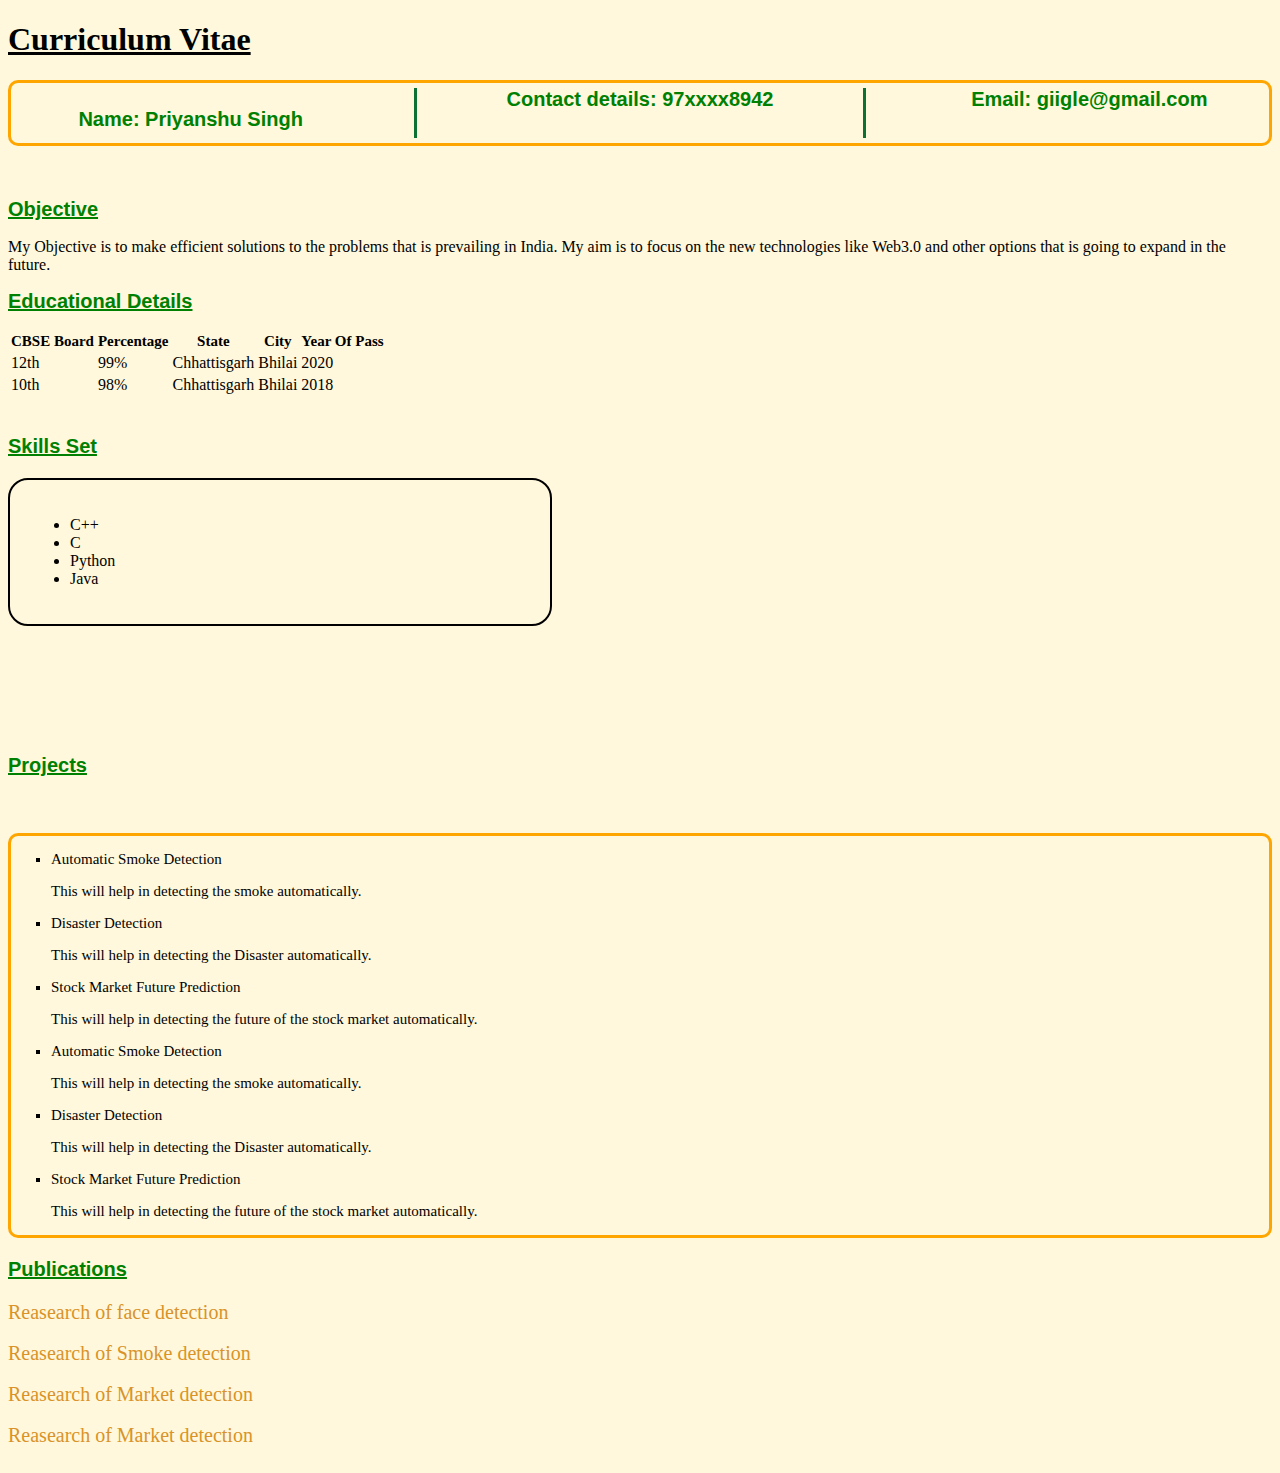
==== index.html @ 60696cef "Merge 994ffdbe71a185cd3f71a70daf16a54992cf583a into a22e6ea3bdb1f163659ec42a1aa4e2f84b1fa418" ====
<!DOCTYPE html>
<html lang="en">
<head>
    <meta charset="UTF-8">
    <meta http-equiv="X-UA-Compatible" content="IE=edge">
    <meta name="viewport" content="width=device-width, initial-scale=1.0">
    
    <!-- Linking the external CSS file name - style3.css -->
    <link rel="stylesheet" href="./style3.css">
    <title>CV - Priyanshu Singh</title>

    <!-- Creating the External CSS style -->
    <link rel="stylesheet" href="css/style.css">
</head>


<body style="background-image: url('bg.jpg');">
    <!-- Heading under h1 tag -->
    <h1><u>Curriculum Vitae</u></h1>
    
    <!-- Div class for the details -->
    <div class="details">
        <h3>
            <p>Name: Priyanshu Singh</p>
            <p>Contact details: 97xxxx8942</p>
            <p>Email: giigle@gmail.com</p>
    </h3>
    </div>
    <br><br>

    <!-- Objective under h2 tag -->
    <div class="objective-title">
        <h2><u>Objective</u></h2>
    </div>

    <!-- Paragraph tag for the content -->
    <div class="objective-wrapper">
        <p>My Objective is to make efficient solutions to the problems that 
            is prevailing in India. My aim is to focus on the new technologies like Web3.0
            and other options that is going to expand in the future.</p>
    </div>

    <!-- Eductaional Details -->
    <div class="educational-title">
        <h2><u>Educational Details</u></h2>
    </div>
    
    <!-- Table for the education details -->
    <div class="education-details">
        <table class="educational-details-wrapper">
            <tr style="font-size: 15px;">
                
                    <!-- Row head for the table -->
                    <th><b>CBSE Board</b></th>
                    <th><b>Percentage</b></th>
                    <th><b>State</b></th>
                    <th><b>City</b></th>
                    <th><b>Year Of Pass</b></th>
                
            </tr>
    
            <tr>
                <td>12th</td>
                <td>99%</td>
                <td>Chhattisgarh</td>
                <td>Bhilai</td>
                <td>2020</td>
            </tr>
    
            <tr>
                <td>10th</td>
                <td>98%</td>
                <td>Chhattisgarh</td>
                <td>Bhilai</td>
                <td>2018</td>
            </tr>
        </table>
    </div>

    <br>

    <!-- Skills Set under the h3 tag -->
    <div class="skill-title">
        <h3><u>Skills Set</u></h3>
    </div>

    <!-- Creating unordered list with the circle type -->
    <div class="skill-list">
        <ul style="list-style-type:circle inside ; ">
            <div class="list-style">
                <li>C++</li>
            </div>
            <div class="list-style">
                <li>C</li>
            </div>
            <div class="list-style">
                <li>Python</li>
            </div>
            <div class="list-style">
                <li>Java</li>
            </div>
        </ul>
    </div>
    <br><br>
    <br><br>
    <br><br>

    <!-- Project under the h3 tag -->
    <div class="project-title">
        <h3><u>Projects</u></h3>
    </div>
    <br><br>

    <!-- Declaring the class of the div -->
    <div class="project">
        <ul style="list-style-type: square;">
             <li>Automatic Smoke Detection <p>This will help in detecting the smoke automatically.</p> </li>
             <li>Disaster Detection <p>This will help in detecting the Disaster automatically.</p></li>
             <li>Stock Market Future Prediction <p>This will help in detecting the future of the stock market automatically.</p></li>
        </ul>
        <ul style="list-style-type: square;">
            <li>Automatic Smoke Detection <p>This will help in detecting the smoke automatically.</p> </li>
            <li>Disaster Detection <p>This will help in detecting the Disaster automatically.</p></li>
            <li>Stock Market Future Prediction <p>This will help in detecting the future of the stock market automatically.</p></li>
       </ul>
    </div>

    <div class="publication-title">
        <h3><u>Publications</u></h3>
    </div>
    
    <div>
        <a href="https://www.researchgate.net/publication/326667118_Face_Detection_Techniques_A_Review" target="_blank" >Reasearch of face detection</a>
    </div><br>
    <div>
        <a href="https://www.youtube.com/watch?v=dQw4w9WgXcQ" target="_blank">Reasearch of Smoke detection</a>
    </div><br>
    <div>
        <a href="https://www.researchgate.net/publication/328930285_Stock_Market_Prediction_Using_Machine_Learning" target="_blank">Reasearch of Market detection</a>
    </div><br>
    <div>
        <a href="https://www.researchgate.net/publication/328930285_Stock_Market_Prediction_Using_Machine_Learning" target="_blank">Reasearch of Market detection</a>
    </div><br>
    

</body>
</html>
---- css/style.css ----
*{
    background-color: cornsilk;
}
.details
{
    border: 3px solid orange; 
    border-radius: 10px;  
    text-align: center; 
    padding: 5px; 
    column-count: 3; 
    column-rule: 3px solid rgb(12, 114, 51); 
    column-gap: 100px;
}
.project{
    border: 3px solid orange; 
    border-radius: 10px;  
    font-size: 15px;
}

h2{
    font-size: 20px;
    font-family: Verdana, Geneva, Tahoma, sans-serif;
    color: green;
}
h3{
    font-family: Verdana, Geneva, Tahoma, sans-serif;
    font-size: 20px;
    color: green;
}
a{
    text-decoration: none;
    font-size: 20px;
}

a:link{
    color: rgb(217, 147, 41);
}

a:visited{
    color: blue;
}

a:hover{
    color: rgb(67, 8, 75);
}

.skill-list{
    border: 2px solid black;
    border-radius: 20px;
    width: 500px;
    padding: 20px;
}
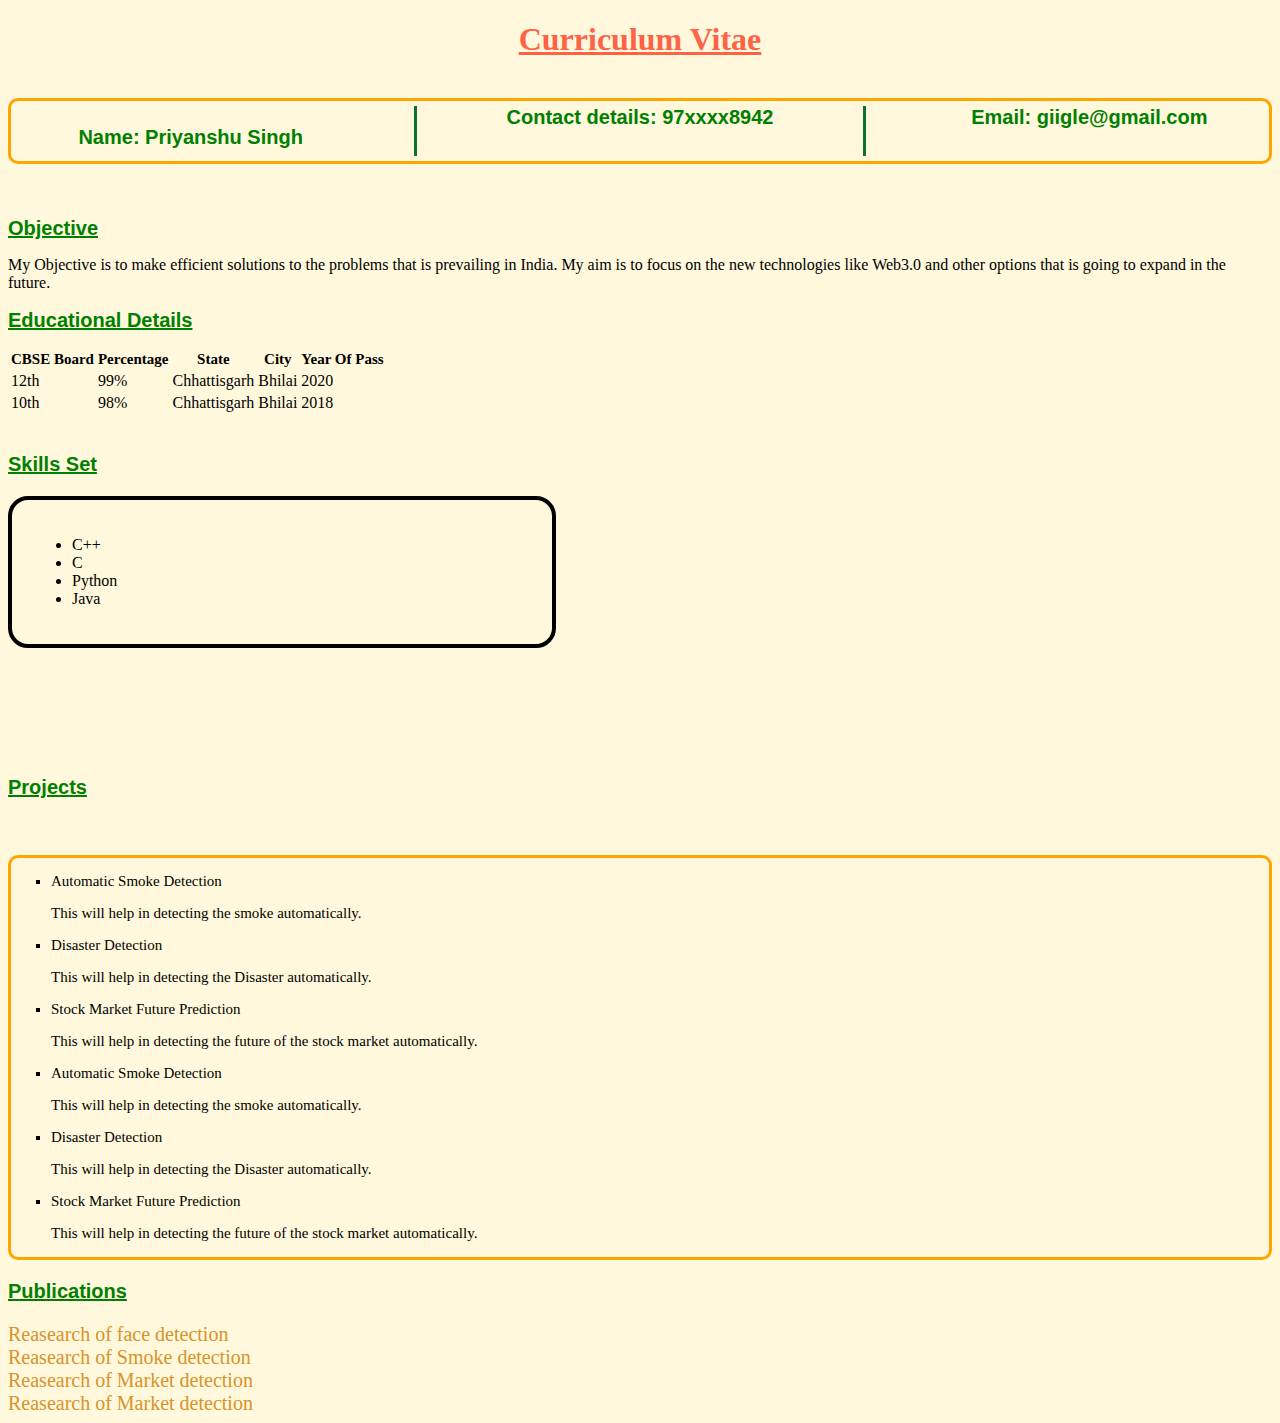
==== commit 9d2b633e: "modified space gap" ====
--- a/index.html
+++ b/index.html
@@ -8,16 +8,70 @@
     
     <!-- Linking the external CSS file name - style3.css -->
     <link rel="stylesheet" href="./style3.css">
-    <title>CV - Priyanshu Singh</title>
+    <title>Student CV</title>
 
-    <!-- Creating the External CSS style -->
-    <link rel="stylesheet" href="css/style.css">
+    <!-- Creating the internal CSS style -->
+    <style>
+        *{
+            background-color: cornsilk;
+        }
+        .details
+        {
+            border: 3px solid orange; 
+            border-radius: 10px;  
+            text-align: center; 
+            padding: 5px; 
+            column-count: 3; 
+            column-rule: 3px solid rgb(12, 114, 51); 
+            column-gap: 100px;
+        }
+        .project{
+            border: 3px solid orange; 
+            border-radius: 10px;  
+            font-size: 15px;
+            
+        }
+
+        h2{
+            font-size: 20px;
+            font-family: Verdana, Geneva, Tahoma, sans-serif;
+            color: green;
+        }
+        h3{
+            font-family: Verdana, Geneva, Tahoma, sans-serif;
+            font-size: 20px;
+            color: green;
+        }
+        a{
+            text-decoration: none;
+            font-size: 20px;
+        }
+
+        a:link{
+            color: rgb(217, 147, 41);
+        }
+
+        a:visited{
+            color: blue;
+        }
+
+        a:hover{
+            color: rgb(67, 8, 75);
+        }
+
+        .skill-list{
+            border: 4px solid black;
+            border-radius: 20px;
+            width: 500px;
+            padding: 20px;
+        }
+    </style>
 </head>
 
 
 <body style="background-image: url('bg.jpg');">
     <!-- Heading under h1 tag -->
-    <h1><u>Curriculum Vitae</u></h1>
+    <h1 style="text-align: center;margin-bottom:40px;color:tomato"><u>Curriculum Vitae</u></h1>
     
     <!-- Div class for the details -->
     <div class="details">
@@ -107,7 +161,7 @@
     <br><br>
 
     <!-- Project under the h3 tag -->
-    <div class="project-title">
+    <div class="project-title" style="font-size: 400px;">
         <h3><u>Projects</u></h3>
     </div>
     <br><br>
@@ -132,17 +186,13 @@
     
     <div>
         <a href="https://www.researchgate.net/publication/326667118_Face_Detection_Techniques_A_Review" target="_blank" >Reasearch of face detection</a>
-    </div><br>
     <div>
         <a href="https://www.youtube.com/watch?v=dQw4w9WgXcQ" target="_blank">Reasearch of Smoke detection</a>
-    </div><br>
     <div>
         <a href="https://www.researchgate.net/publication/328930285_Stock_Market_Prediction_Using_Machine_Learning" target="_blank">Reasearch of Market detection</a>
-    </div><br>
     <div>
         <a href="https://www.researchgate.net/publication/328930285_Stock_Market_Prediction_Using_Machine_Learning" target="_blank">Reasearch of Market detection</a>
-    </div><br>
-    
+    </div>
 
 </body>
 </html>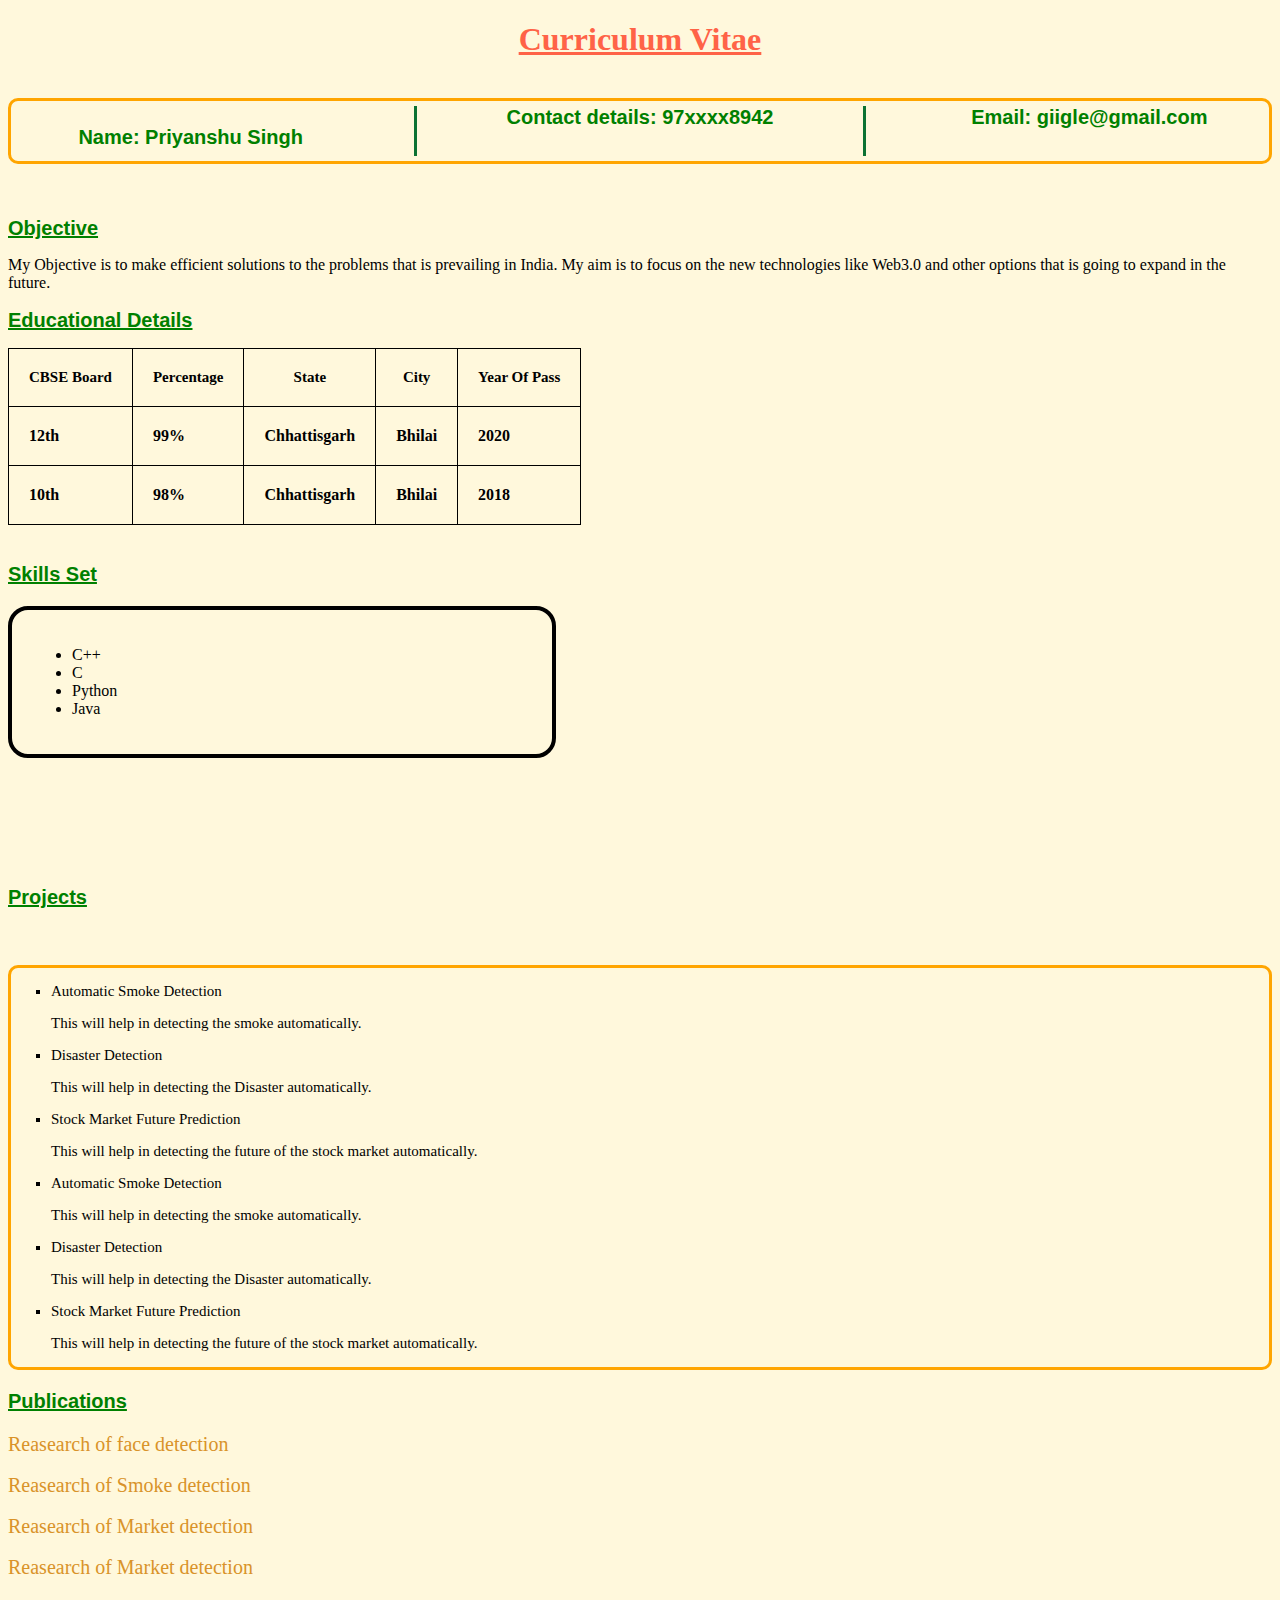
==== commit 5cbbe4cb: "Added the table collapse border" ====
--- a/index.html
+++ b/index.html
@@ -8,7 +8,7 @@
     
     <!-- Linking the external CSS file name - style3.css -->
     <link rel="stylesheet" href="./style3.css">
-    <title>Student CV</title>
+    <title>Resume</title>
 
     <!-- Creating the internal CSS style -->
     <style>
@@ -25,6 +25,12 @@
             column-rule: 3px solid rgb(12, 114, 51); 
             column-gap: 100px;
         }
+        table, th, td {
+            border: 1px solid black;
+            border-collapse: collapse;
+            padding: 20px;
+            font-weight: bold;            
+         }
         .project{
             border: 3px solid orange; 
             border-radius: 10px;  
@@ -186,13 +192,17 @@
     
     <div>
         <a href="https://www.researchgate.net/publication/326667118_Face_Detection_Techniques_A_Review" target="_blank" >Reasearch of face detection</a>
+    </div><br>
     <div>
         <a href="https://www.youtube.com/watch?v=dQw4w9WgXcQ" target="_blank">Reasearch of Smoke detection</a>
+    </div><br>
     <div>
         <a href="https://www.researchgate.net/publication/328930285_Stock_Market_Prediction_Using_Machine_Learning" target="_blank">Reasearch of Market detection</a>
+    </div><br>
     <div>
         <a href="https://www.researchgate.net/publication/328930285_Stock_Market_Prediction_Using_Machine_Learning" target="_blank">Reasearch of Market detection</a>
-    </div>
+    </div><br>
+    
 
 </body>
 </html>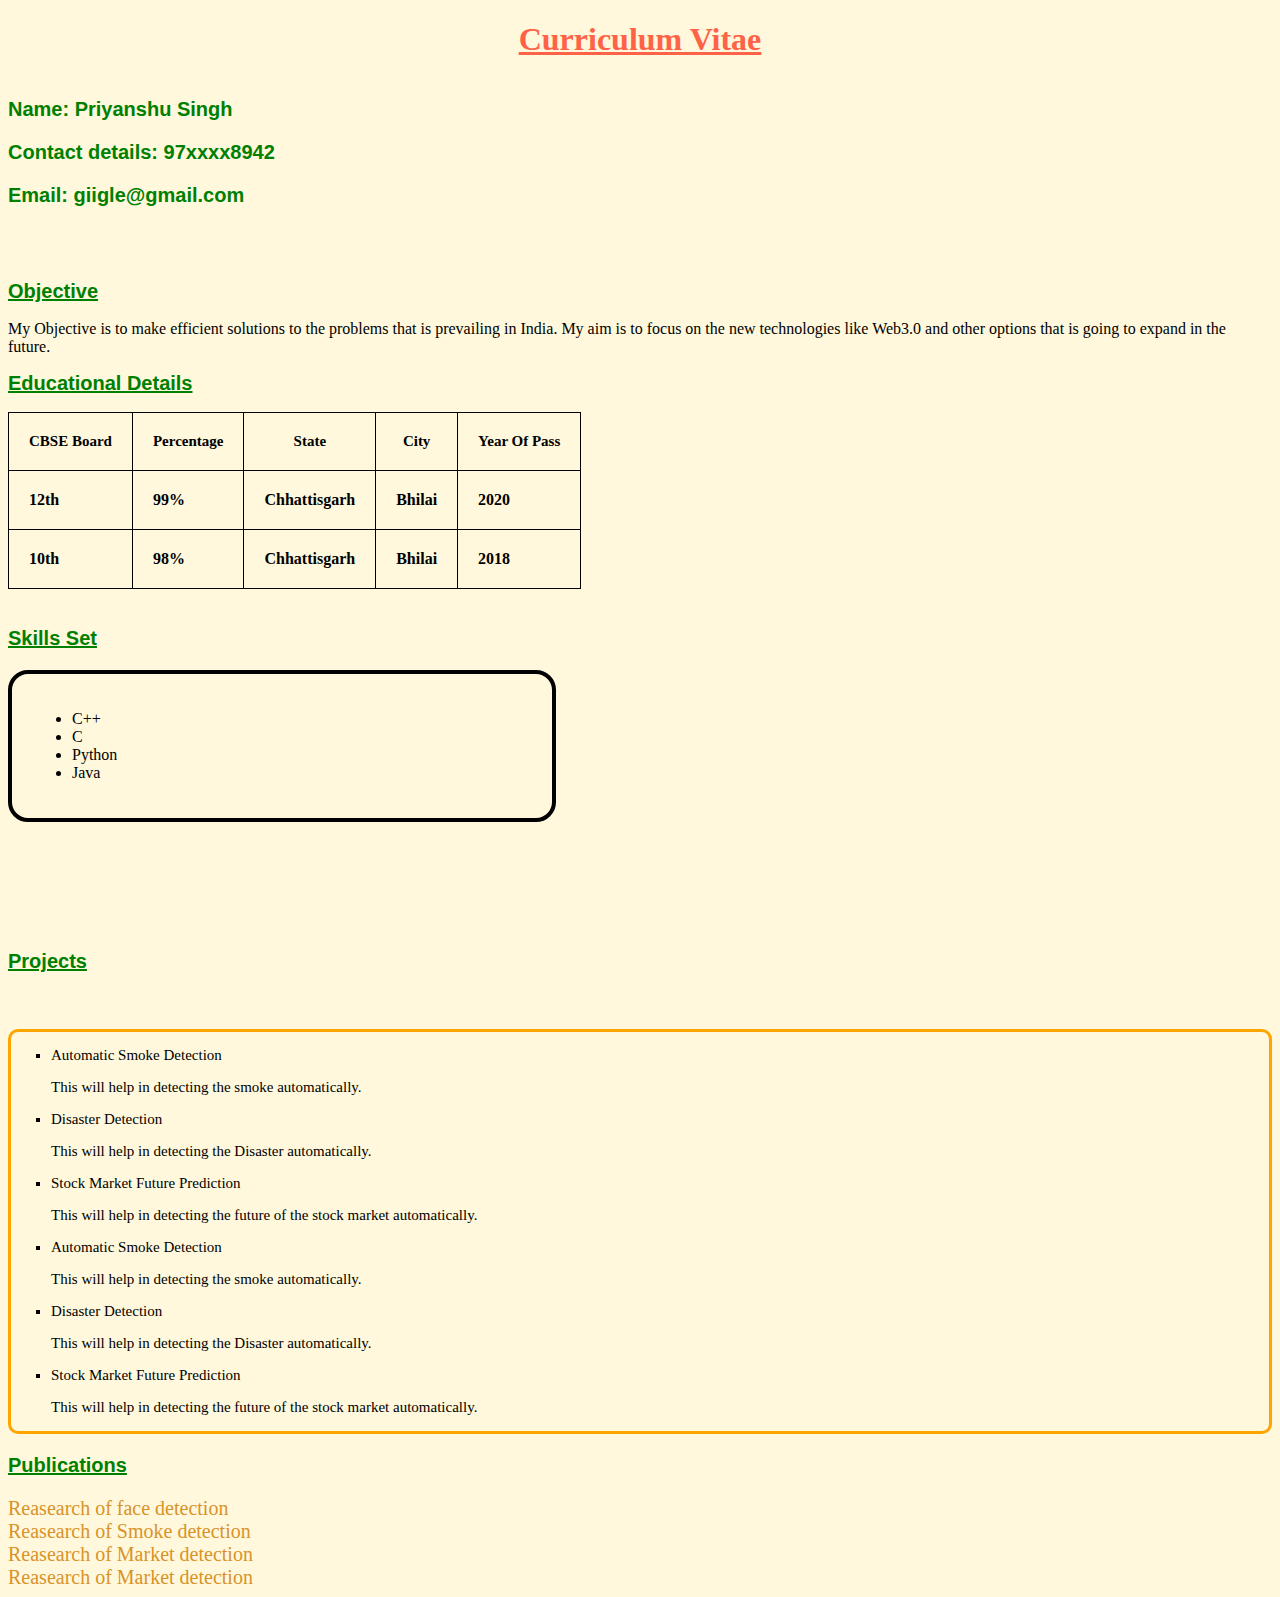
==== commit 6a23dfb5: "Merge 9d2b633ef63e3b07929b277fbeb8251f55e3c2cf into 74083c2322739fbd1504ca62d78f34951bb6679d" ====
--- a/index.html
+++ b/index.html
@@ -12,9 +12,15 @@
 
     <!-- Creating the internal CSS style -->
     <style>
+    main
+        .body{
+            background-color: yellow;
+        }
+        
         *{
             background-color: cornsilk;
         }
+    main
         .details
         {
             border: 3px solid orange; 
@@ -192,17 +198,13 @@
     
     <div>
         <a href="https://www.researchgate.net/publication/326667118_Face_Detection_Techniques_A_Review" target="_blank" >Reasearch of face detection</a>
-    </div><br>
     <div>
         <a href="https://www.youtube.com/watch?v=dQw4w9WgXcQ" target="_blank">Reasearch of Smoke detection</a>
-    </div><br>
     <div>
         <a href="https://www.researchgate.net/publication/328930285_Stock_Market_Prediction_Using_Machine_Learning" target="_blank">Reasearch of Market detection</a>
-    </div><br>
     <div>
         <a href="https://www.researchgate.net/publication/328930285_Stock_Market_Prediction_Using_Machine_Learning" target="_blank">Reasearch of Market detection</a>
-    </div><br>
-    
+    </div>
 
 </body>
 </html>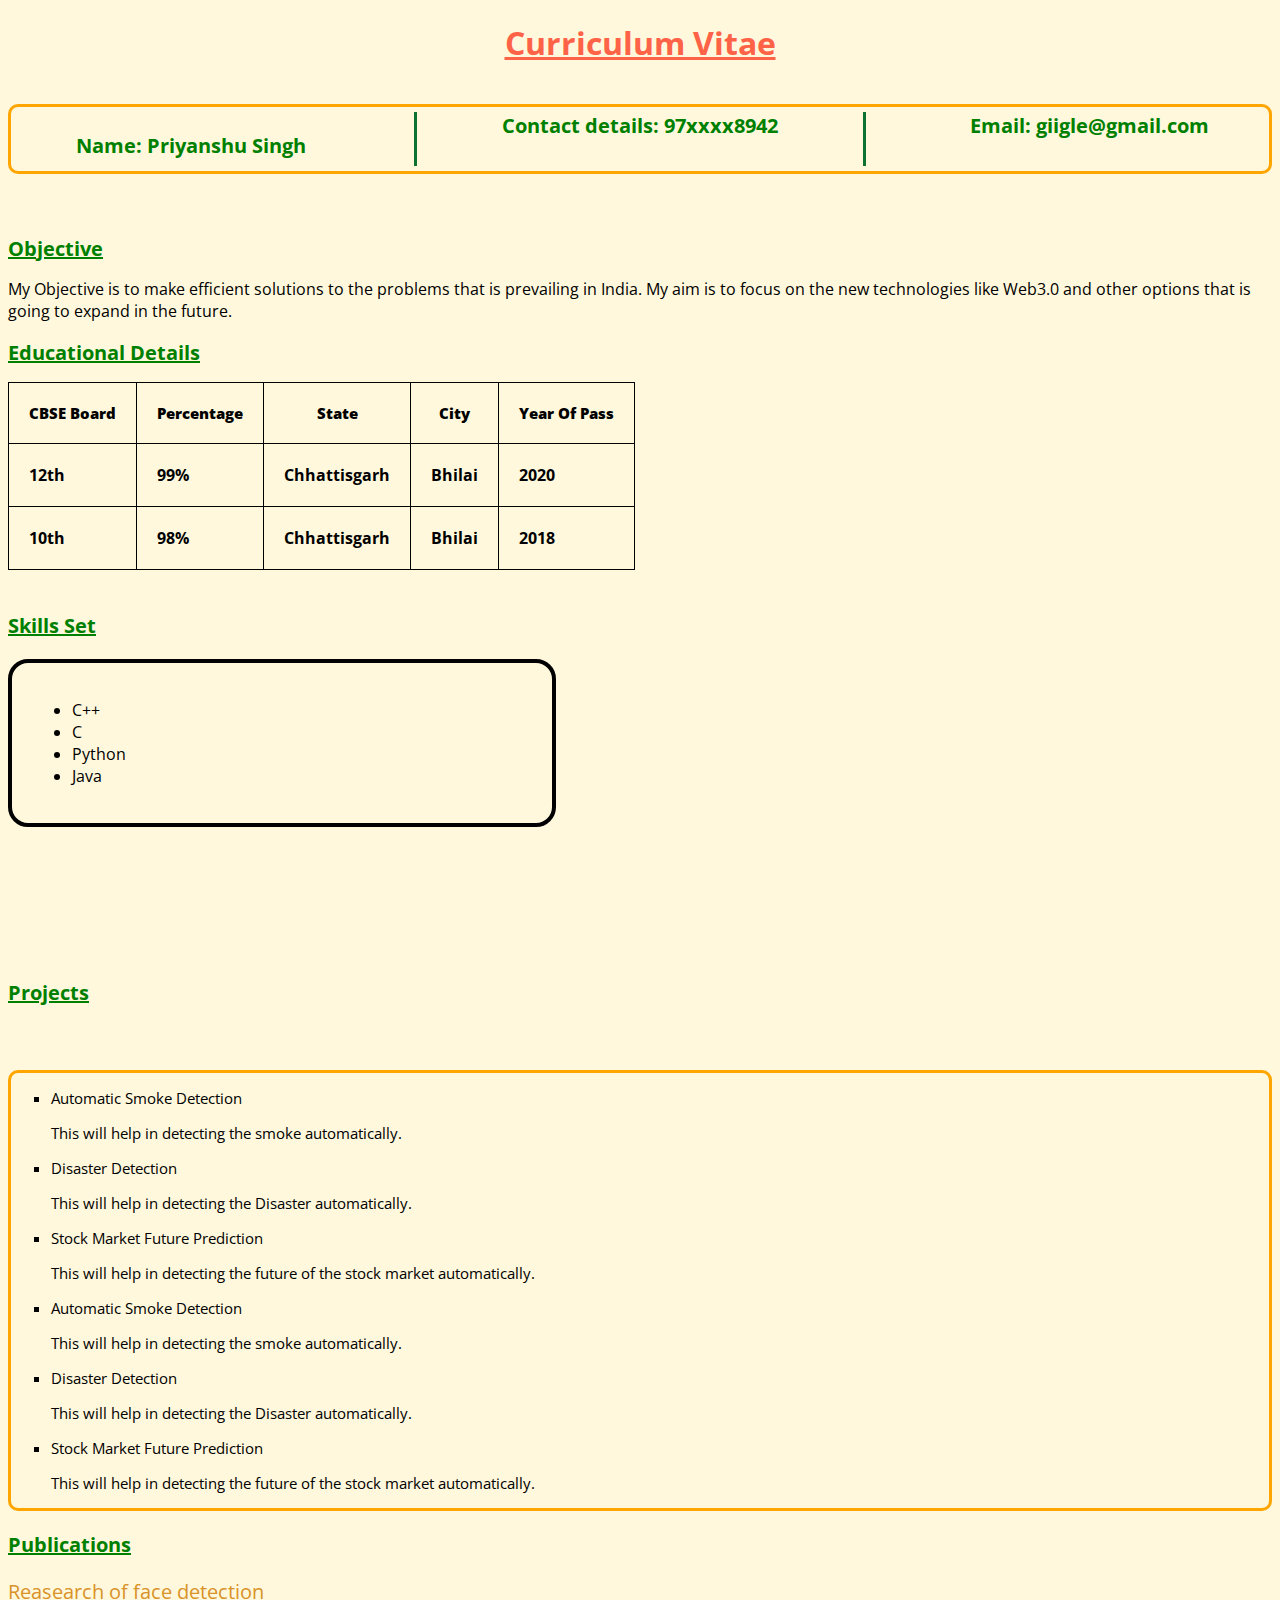
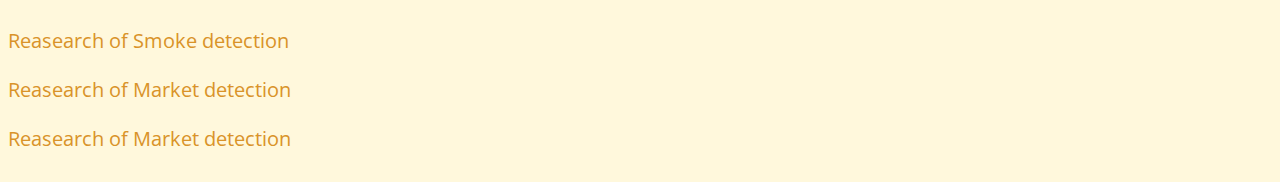
==== commit 92e9381c: "Added style3.css and changed the font style" ====
--- a/index.html
+++ b/index.html
@@ -11,73 +11,7 @@
     <title>Resume</title>
 
     <!-- Creating the internal CSS style -->
-    <style>
-    main
-        .body{
-            background-color: yellow;
-        }
-        
-        *{
-            background-color: cornsilk;
-        }
-    main
-        .details
-        {
-            border: 3px solid orange; 
-            border-radius: 10px;  
-            text-align: center; 
-            padding: 5px; 
-            column-count: 3; 
-            column-rule: 3px solid rgb(12, 114, 51); 
-            column-gap: 100px;
-        }
-        table, th, td {
-            border: 1px solid black;
-            border-collapse: collapse;
-            padding: 20px;
-            font-weight: bold;            
-         }
-        .project{
-            border: 3px solid orange; 
-            border-radius: 10px;  
-            font-size: 15px;
-            
-        }
 
-        h2{
-            font-size: 20px;
-            font-family: Verdana, Geneva, Tahoma, sans-serif;
-            color: green;
-        }
-        h3{
-            font-family: Verdana, Geneva, Tahoma, sans-serif;
-            font-size: 20px;
-            color: green;
-        }
-        a{
-            text-decoration: none;
-            font-size: 20px;
-        }
-
-        a:link{
-            color: rgb(217, 147, 41);
-        }
-
-        a:visited{
-            color: blue;
-        }
-
-        a:hover{
-            color: rgb(67, 8, 75);
-        }
-
-        .skill-list{
-            border: 4px solid black;
-            border-radius: 20px;
-            width: 500px;
-            padding: 20px;
-        }
-    </style>
 </head>
 
 
@@ -195,16 +129,20 @@
     <div class="publication-title">
         <h3><u>Publications</u></h3>
     </div>
-    
     <div>
         <a href="https://www.researchgate.net/publication/326667118_Face_Detection_Techniques_A_Review" target="_blank" >Reasearch of face detection</a>
+    </div><br>
     <div>
         <a href="https://www.youtube.com/watch?v=dQw4w9WgXcQ" target="_blank">Reasearch of Smoke detection</a>
+    </div><br>
     <div>
         <a href="https://www.researchgate.net/publication/328930285_Stock_Market_Prediction_Using_Machine_Learning" target="_blank">Reasearch of Market detection</a>
+    </div><br>
     <div>
         <a href="https://www.researchgate.net/publication/328930285_Stock_Market_Prediction_Using_Machine_Learning" target="_blank">Reasearch of Market detection</a>
-    </div>
+    </div><br>
+
+
 
 </body>
 </html>--- a/style3.css
+++ b/style3.css
@@ -0,0 +1,65 @@
+@import url('https://fonts.googleapis.com/css2?family=Open+Sans&display=swap');
+.body{
+    background-color: yellow;
+}
+
+*{
+    background-color: cornsilk;
+    font-family: 'Open Sans', sans-serif;
+}
+.details
+        {
+            border: 3px solid orange; 
+            border-radius: 10px;  
+            text-align: center; 
+            padding: 5px; 
+            column-count: 3; 
+            column-rule: 3px solid rgb(12, 114, 51); 
+            column-gap: 100px;
+        }
+        table, th, td {
+            border: 1px solid black;
+            border-collapse: collapse;
+            padding: 20px;
+            font-weight: bold;            
+         }
+        .project{
+            border: 3px solid orange; 
+            border-radius: 10px;  
+            font-size: 15px;
+            
+        }
+
+        h2{
+            font-size: 20px;
+            font-family: Verdana, Geneva, Tahoma, sans-serif;
+            color: green;
+        }
+        h3{
+            font-family: Verdana, Geneva, Tahoma, sans-serif;
+            font-size: 20px;
+            color: green;
+        }
+        a{
+            text-decoration: none;
+            font-size: 20px;
+        }
+
+        a:link{
+            color: rgb(217, 147, 41);
+        }
+
+        a:visited{
+            color: blue;
+        }
+
+        a:hover{
+            color: rgb(67, 8, 75);
+        }
+
+        .skill-list{
+            border: 4px solid black;
+            border-radius: 20px;
+            width: 500px;
+            padding: 20px;
+        }
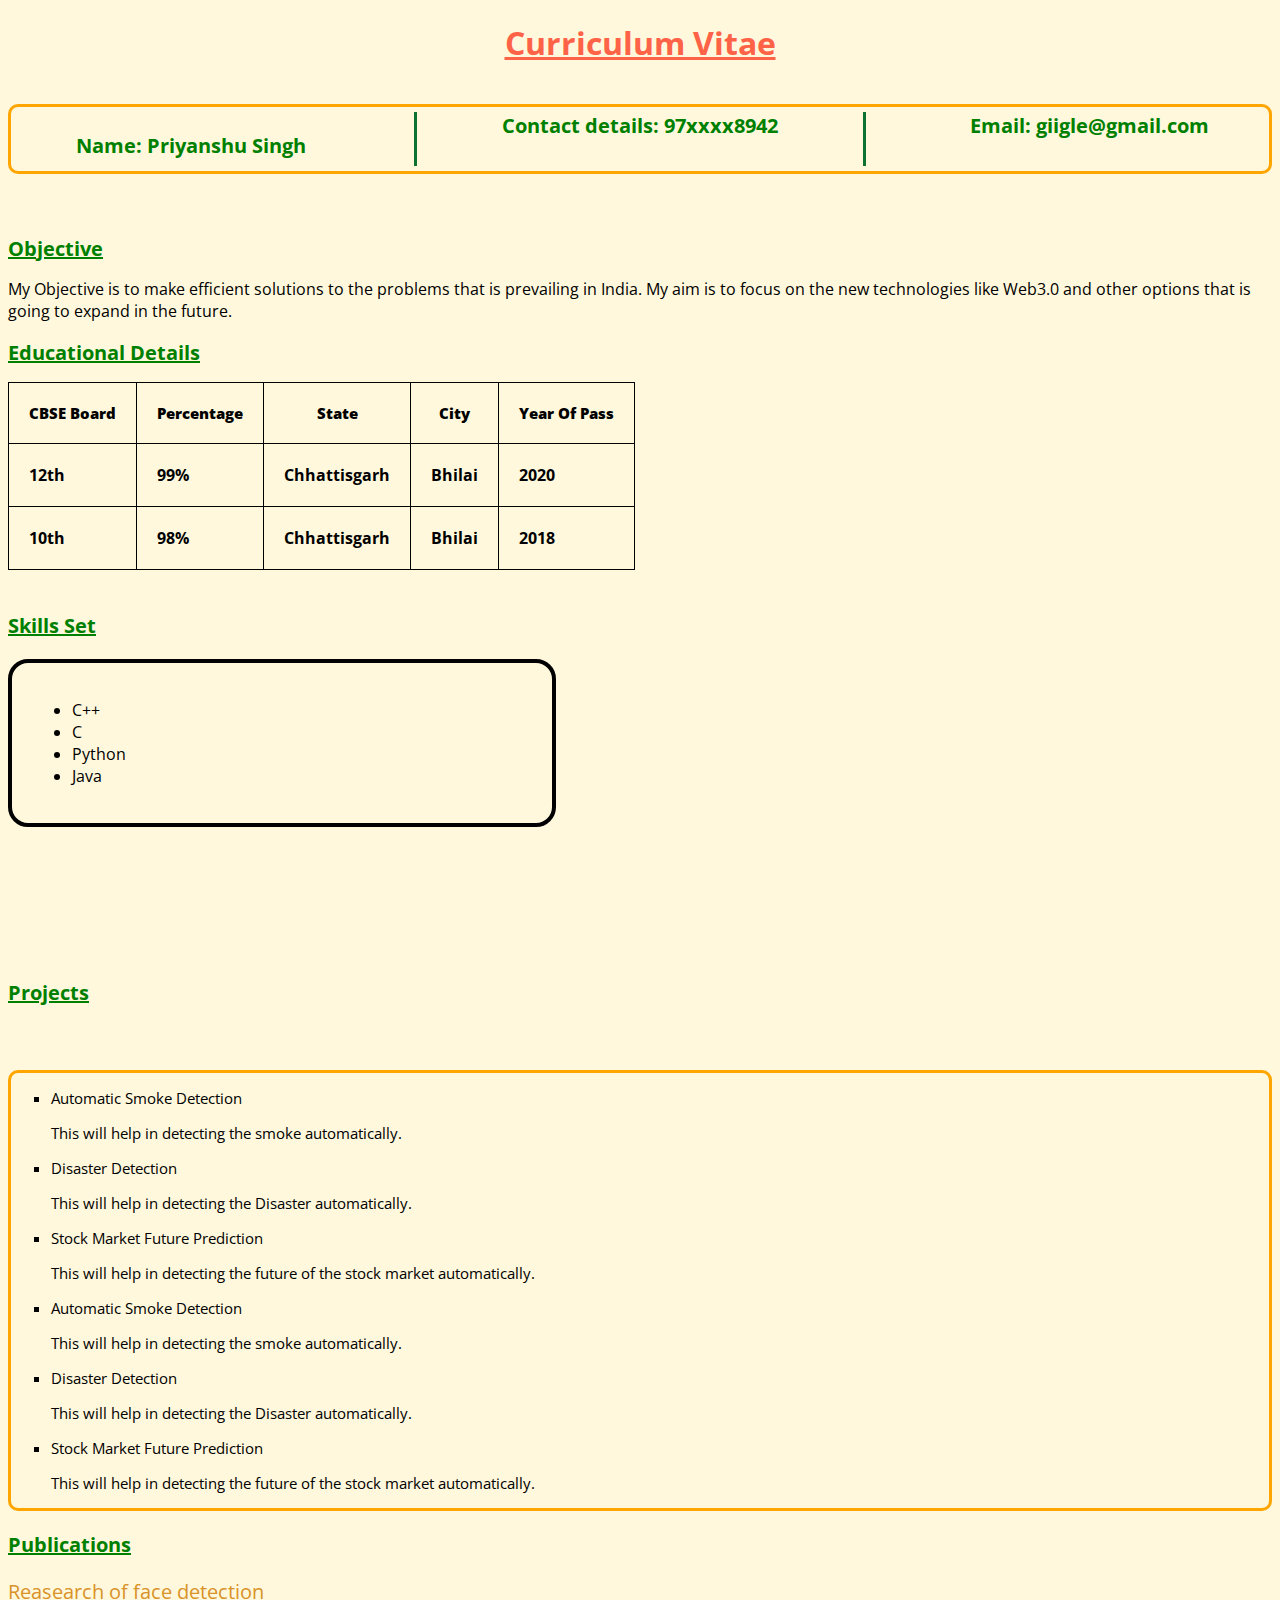
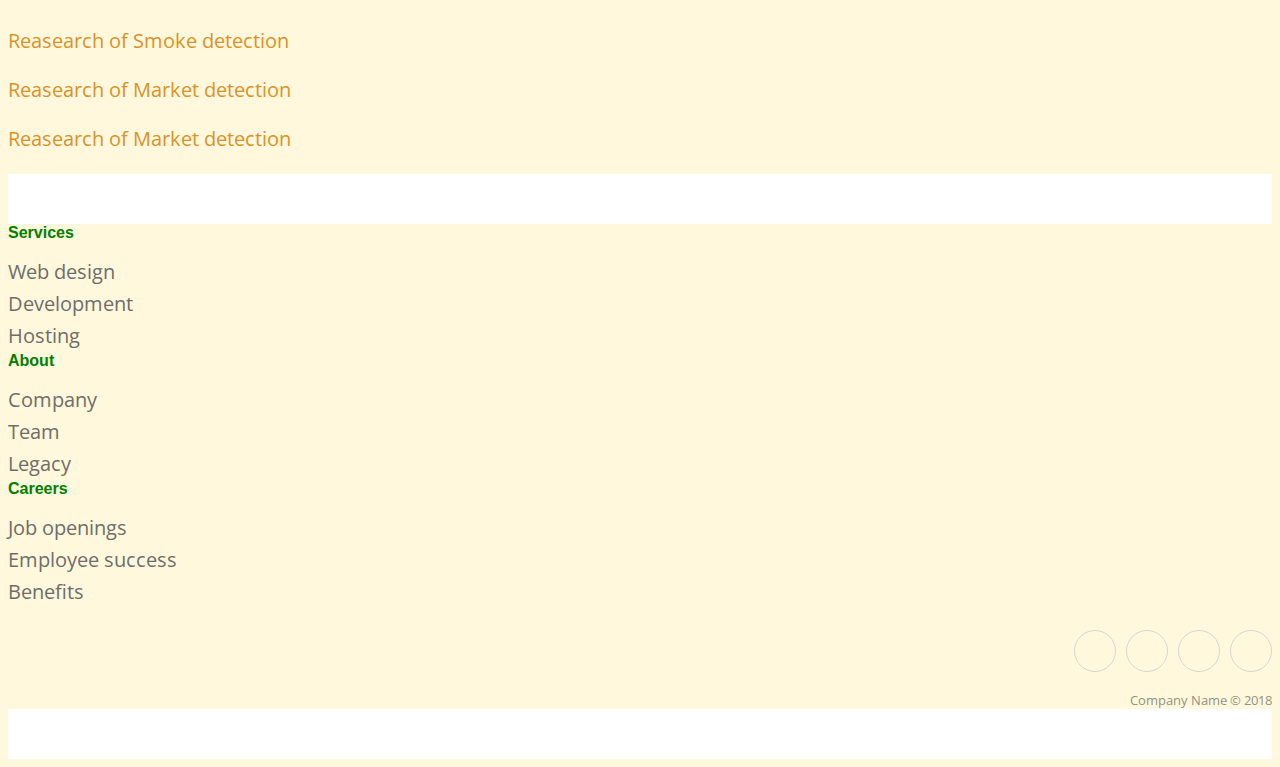
==== commit 6c118f23: "Update index.html" ====
--- a/index.html
+++ b/index.html
@@ -11,7 +11,160 @@
     <title>Resume</title>
 
     <!-- Creating the internal CSS style -->
-
+    <style>
+    main
+        .body{
+            background-color: yellow;
+        }
+        
+        *{
+            background-color: cornsilk;
+        }
+    main
+        .details
+        {
+            border: 3px solid orange; 
+            border-radius: 10px;  
+            text-align: center; 
+            padding: 5px; 
+            column-count: 3; 
+            column-rule: 3px solid rgb(12, 114, 51); 
+            column-gap: 100px;
+        }
+        table, th, td {
+            border: 1px solid black;
+            border-collapse: collapse;
+            padding: 20px;
+            font-weight: bold;            
+         }
+        .project{
+            border: 3px solid orange; 
+            border-radius: 10px;  
+            font-size: 15px;
+            
+        }
+
+        h2{
+            font-size: 20px;
+            font-family: Verdana, Geneva, Tahoma, sans-serif;
+            color: green;
+        }
+        h3{
+            font-family: Verdana, Geneva, Tahoma, sans-serif;
+            font-size: 20px;
+            color: green;
+        }
+        a{
+            text-decoration: none;
+            font-size: 20px;
+        }
+
+        a:link{
+            color: rgb(217, 147, 41);
+        }
+
+        a:visited{
+            color: blue;
+        }
+
+        a:hover{
+            color: rgb(67, 8, 75);
+        }
+
+        .skill-list{
+            border: 4px solid black;
+            border-radius: 20px;
+            width: 500px;
+            padding: 20px;
+        }
+        
+        
+        .footer-clean {
+  padding:50px 0;
+  background-color:#fff;
+  color:#4b4c4d;
+}
+
+.footer-clean h3 {
+  margin-top:0;
+  margin-bottom:12px;
+  font-weight:bold;
+  font-size:16px;
+}
+
+.footer-clean ul {
+  padding:0;
+  list-style:none;
+  line-height:1.6;
+  font-size:14px;
+  margin-bottom:0;
+}
+
+.footer-clean ul a {
+  color:inherit;
+  text-decoration:none;
+  opacity:0.8;
+}
+
+.footer-clean ul a:hover {
+  opacity:1;
+}
+
+.footer-clean .item.social {
+  text-align:right;
+}
+
+@media (max-width:767px) {
+  .footer-clean .item {
+    text-align:center;
+    padding-bottom:20px;
+  }
+}
+
+@media (max-width: 768px) {
+  .footer-clean .item.social {
+    text-align:center;
+  }
+}
+
+.footer-clean .item.social > a {
+  font-size:24px;
+  width:40px;
+  height:40px;
+  line-height:40px;
+  display:inline-block;
+  text-align:center;
+  border-radius:50%;
+  border:1px solid #ccc;
+  margin-left:10px;
+  margin-top:22px;
+  color:inherit;
+  opacity:0.75;
+}
+
+.footer-clean .item.social > a:hover {
+  opacity:0.9;
+}
+
+@media (max-width:991px) {
+  .footer-clean .item.social > a {
+    margin-top:40px;
+  }
+}
+
+@media (max-width:767px) {
+  .footer-clean .item.social > a {
+    margin-top:10px;
+  }
+}
+
+.footer-clean .copyright {
+  margin-top:14px;
+  margin-bottom:0;
+  font-size:13px;
+  opacity:0.6;
+}
+    </style>
 </head>
 
 
@@ -129,6 +282,7 @@
     <div class="publication-title">
         <h3><u>Publications</u></h3>
     </div>
+    
     <div>
         <a href="https://www.researchgate.net/publication/326667118_Face_Detection_Techniques_A_Review" target="_blank" >Reasearch of face detection</a>
     </div><br>
@@ -141,8 +295,43 @@
     <div>
         <a href="https://www.researchgate.net/publication/328930285_Stock_Market_Prediction_Using_Machine_Learning" target="_blank">Reasearch of Market detection</a>
     </div><br>
-
-
+     <div class="footer-clean">
+        <footer>
+            <div class="container">
+                <div class="row justify-content-center">
+                    <div class="col-sm-4 col-md-3 item">
+                        <h3>Services</h3>
+                        <ul>
+                            <li><a href="#">Web design</a></li>
+                            <li><a href="#">Development</a></li>
+                            <li><a href="#">Hosting</a></li>
+                        </ul>
+                    </div>
+                    <div class="col-sm-4 col-md-3 item">
+                        <h3>About</h3>
+                        <ul>
+                            <li><a href="#">Company</a></li>
+                            <li><a href="#">Team</a></li>
+                            <li><a href="#">Legacy</a></li>
+                        </ul>
+                    </div>
+                    <div class="col-sm-4 col-md-3 item">
+                        <h3>Careers</h3>
+                        <ul>
+                            <li><a href="#">Job openings</a></li>
+                            <li><a href="#">Employee success</a></li>
+                            <li><a href="#">Benefits</a></li>
+                        </ul>
+                    </div>
+                    <div class="col-lg-3 item social"><a href="#"><i class="icon ion-social-facebook"></i></a><a href="#"><i class="icon ion-social-twitter"></i></a><a href="#"><i class="icon ion-social-snapchat"></i></a><a href="#"><i class="icon ion-social-instagram"></i></a>
+                        <p class="copyright">Company Name © 2018</p>
+                    </div>
+                </div>
+            </div>
+        </footer>
+         <script src="https://cdnjs.cloudflare.com/ajax/libs/jquery/3.2.1/jquery.min.js"></script>
+         <script src="https://cdnjs.cloudflare.com/ajax/libs/twitter-bootstrap/4.1.3/js/bootstrap.bundle.min.js"></script>
+    
 
 </body>
-</html>+</html>
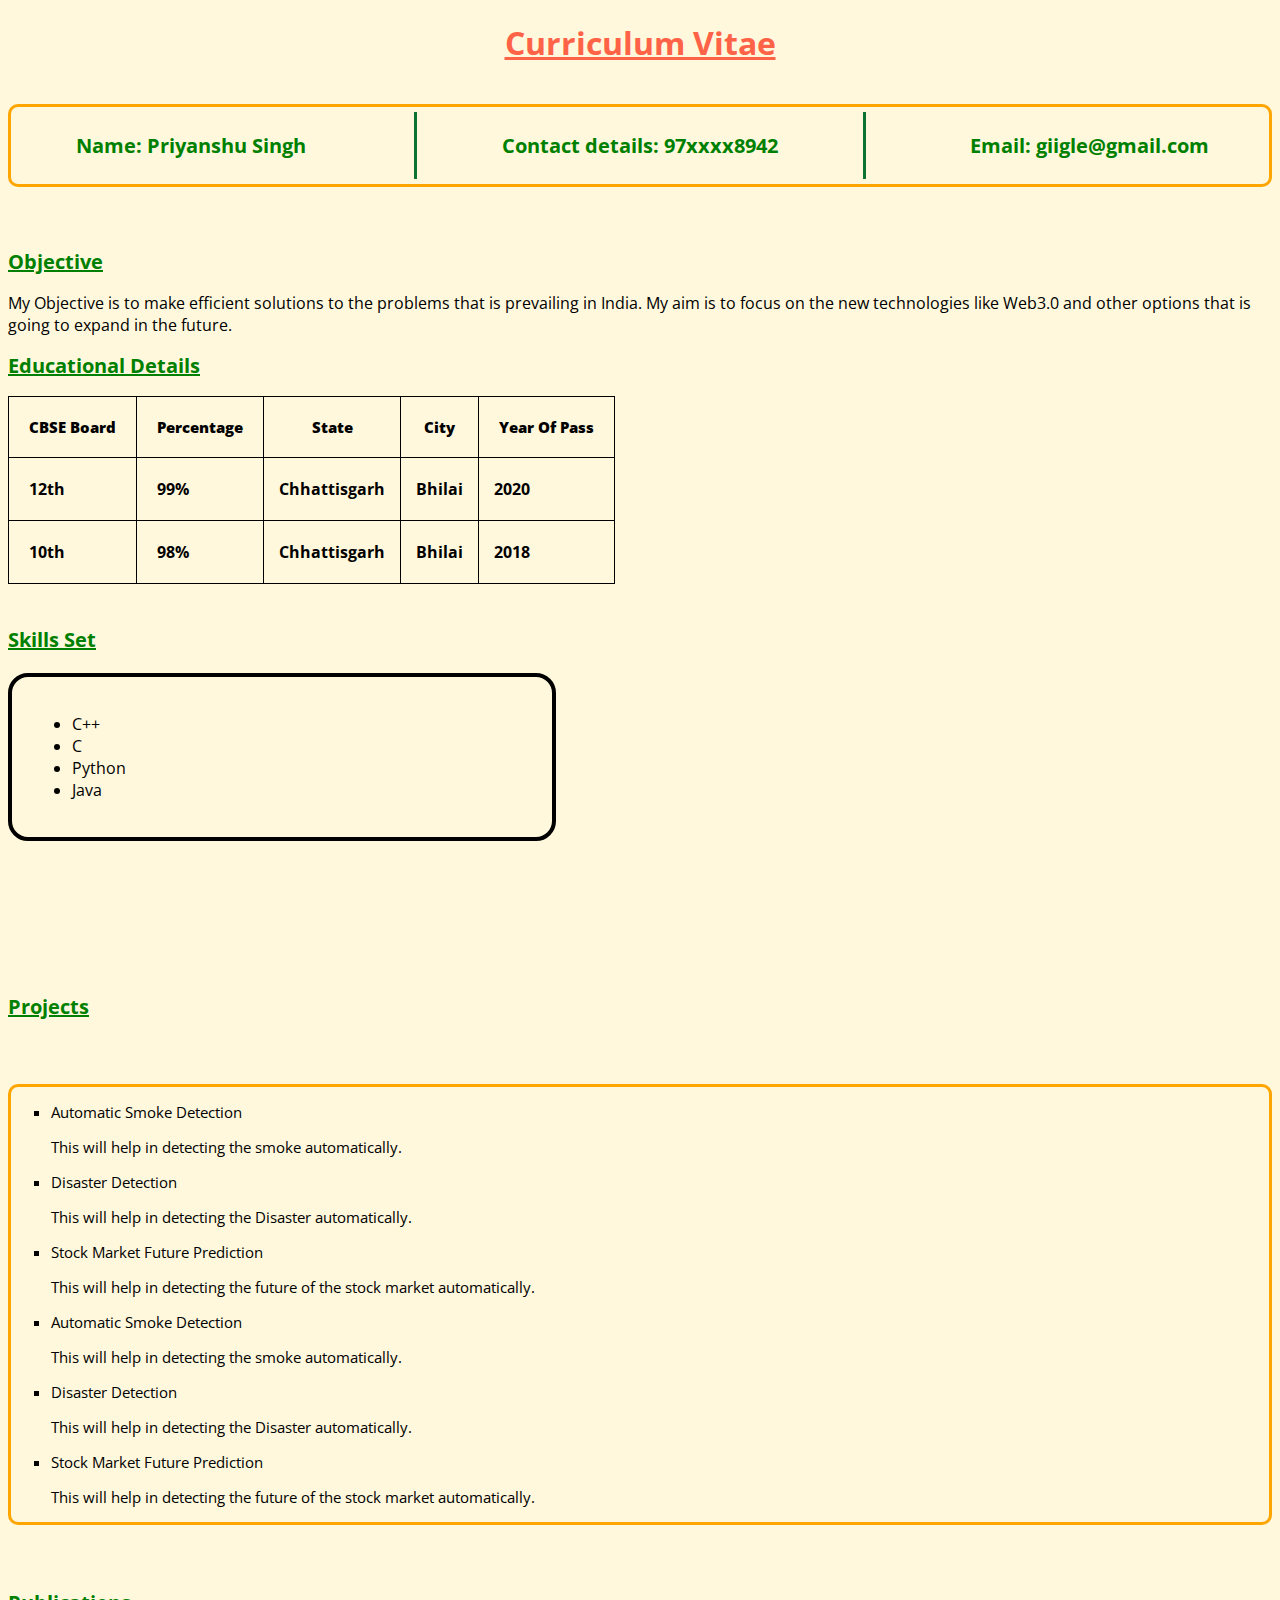
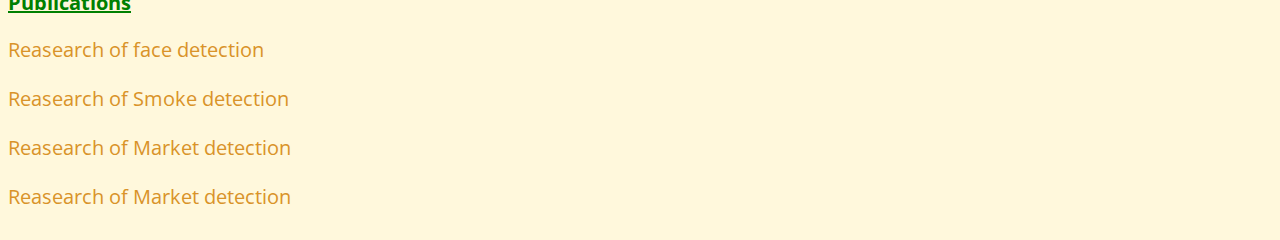
==== commit 51d99cc4: "Merge da669bc07304574fe2c336990beb5bebbbafc2e7 into 0755d819161ddc8186816af18c7dc080170edc32" ====
--- a/index.html
+++ b/index.html
@@ -77,93 +77,6 @@
             width: 500px;
             padding: 20px;
         }
-        
-        
-        .footer-clean {
-  padding:50px 0;
-  background-color:#fff;
-  color:#4b4c4d;
-}
-
-.footer-clean h3 {
-  margin-top:0;
-  margin-bottom:12px;
-  font-weight:bold;
-  font-size:16px;
-}
-
-.footer-clean ul {
-  padding:0;
-  list-style:none;
-  line-height:1.6;
-  font-size:14px;
-  margin-bottom:0;
-}
-
-.footer-clean ul a {
-  color:inherit;
-  text-decoration:none;
-  opacity:0.8;
-}
-
-.footer-clean ul a:hover {
-  opacity:1;
-}
-
-.footer-clean .item.social {
-  text-align:right;
-}
-
-@media (max-width:767px) {
-  .footer-clean .item {
-    text-align:center;
-    padding-bottom:20px;
-  }
-}
-
-@media (max-width: 768px) {
-  .footer-clean .item.social {
-    text-align:center;
-  }
-}
-
-.footer-clean .item.social > a {
-  font-size:24px;
-  width:40px;
-  height:40px;
-  line-height:40px;
-  display:inline-block;
-  text-align:center;
-  border-radius:50%;
-  border:1px solid #ccc;
-  margin-left:10px;
-  margin-top:22px;
-  color:inherit;
-  opacity:0.75;
-}
-
-.footer-clean .item.social > a:hover {
-  opacity:0.9;
-}
-
-@media (max-width:991px) {
-  .footer-clean .item.social > a {
-    margin-top:40px;
-  }
-}
-
-@media (max-width:767px) {
-  .footer-clean .item.social > a {
-    margin-top:10px;
-  }
-}
-
-.footer-clean .copyright {
-  margin-top:14px;
-  margin-bottom:0;
-  font-size:13px;
-  opacity:0.6;
-}
     </style>
 </head>
 
@@ -175,9 +88,13 @@
     <!-- Div class for the details -->
     <div class="details">
         <h3>
-            <p>Name: Priyanshu Singh</p>
-            <p>Contact details: 97xxxx8942</p>
-            <p>Email: giigle@gmail.com</p>
+            <p style="
+            padding-top: 0px;">Name: Priyanshu Singh</p>
+            <p style="
+            padding-top: 20px;">Contact details: 97xxxx8942</p>
+            <p style="
+            padding-top: 20px;
+            ">Email: giigle@gmail.com</p>
     </h3>
     </div>
     <br><br>
@@ -216,17 +133,23 @@
             <tr>
                 <td>12th</td>
                 <td>99%</td>
-                <td>Chhattisgarh</td>
-                <td>Bhilai</td>
-                <td>2020</td>
+                <td style="
+                padding: 0px 15px;">Chhattisgarh</td>
+                <td style="
+                padding: 0px 15px;">Bhilai</td>
+                <td style="
+                padding: 0px 15px;">2020</td>
             </tr>
     
             <tr>
                 <td>10th</td>
                 <td>98%</td>
-                <td>Chhattisgarh</td>
-                <td>Bhilai</td>
-                <td>2018</td>
+                <td style="
+                padding: 0px 15px;">Chhattisgarh</td>
+                <td style="
+                padding: 0px 15px;">Bhilai</td>
+                <td style="
+                padding: 0px 15px;">2018</td>
             </tr>
         </table>
     </div>
@@ -278,7 +201,8 @@
             <li>Stock Market Future Prediction <p>This will help in detecting the future of the stock market automatically.</p></li>
        </ul>
     </div>
-
+    <br>
+    <br>
     <div class="publication-title">
         <h3><u>Publications</u></h3>
     </div>
@@ -295,42 +219,6 @@
     <div>
         <a href="https://www.researchgate.net/publication/328930285_Stock_Market_Prediction_Using_Machine_Learning" target="_blank">Reasearch of Market detection</a>
     </div><br>
-     <div class="footer-clean">
-        <footer>
-            <div class="container">
-                <div class="row justify-content-center">
-                    <div class="col-sm-4 col-md-3 item">
-                        <h3>Services</h3>
-                        <ul>
-                            <li><a href="#">Web design</a></li>
-                            <li><a href="#">Development</a></li>
-                            <li><a href="#">Hosting</a></li>
-                        </ul>
-                    </div>
-                    <div class="col-sm-4 col-md-3 item">
-                        <h3>About</h3>
-                        <ul>
-                            <li><a href="#">Company</a></li>
-                            <li><a href="#">Team</a></li>
-                            <li><a href="#">Legacy</a></li>
-                        </ul>
-                    </div>
-                    <div class="col-sm-4 col-md-3 item">
-                        <h3>Careers</h3>
-                        <ul>
-                            <li><a href="#">Job openings</a></li>
-                            <li><a href="#">Employee success</a></li>
-                            <li><a href="#">Benefits</a></li>
-                        </ul>
-                    </div>
-                    <div class="col-lg-3 item social"><a href="#"><i class="icon ion-social-facebook"></i></a><a href="#"><i class="icon ion-social-twitter"></i></a><a href="#"><i class="icon ion-social-snapchat"></i></a><a href="#"><i class="icon ion-social-instagram"></i></a>
-                        <p class="copyright">Company Name © 2018</p>
-                    </div>
-                </div>
-            </div>
-        </footer>
-         <script src="https://cdnjs.cloudflare.com/ajax/libs/jquery/3.2.1/jquery.min.js"></script>
-         <script src="https://cdnjs.cloudflare.com/ajax/libs/twitter-bootstrap/4.1.3/js/bootstrap.bundle.min.js"></script>
     
 
 </body>
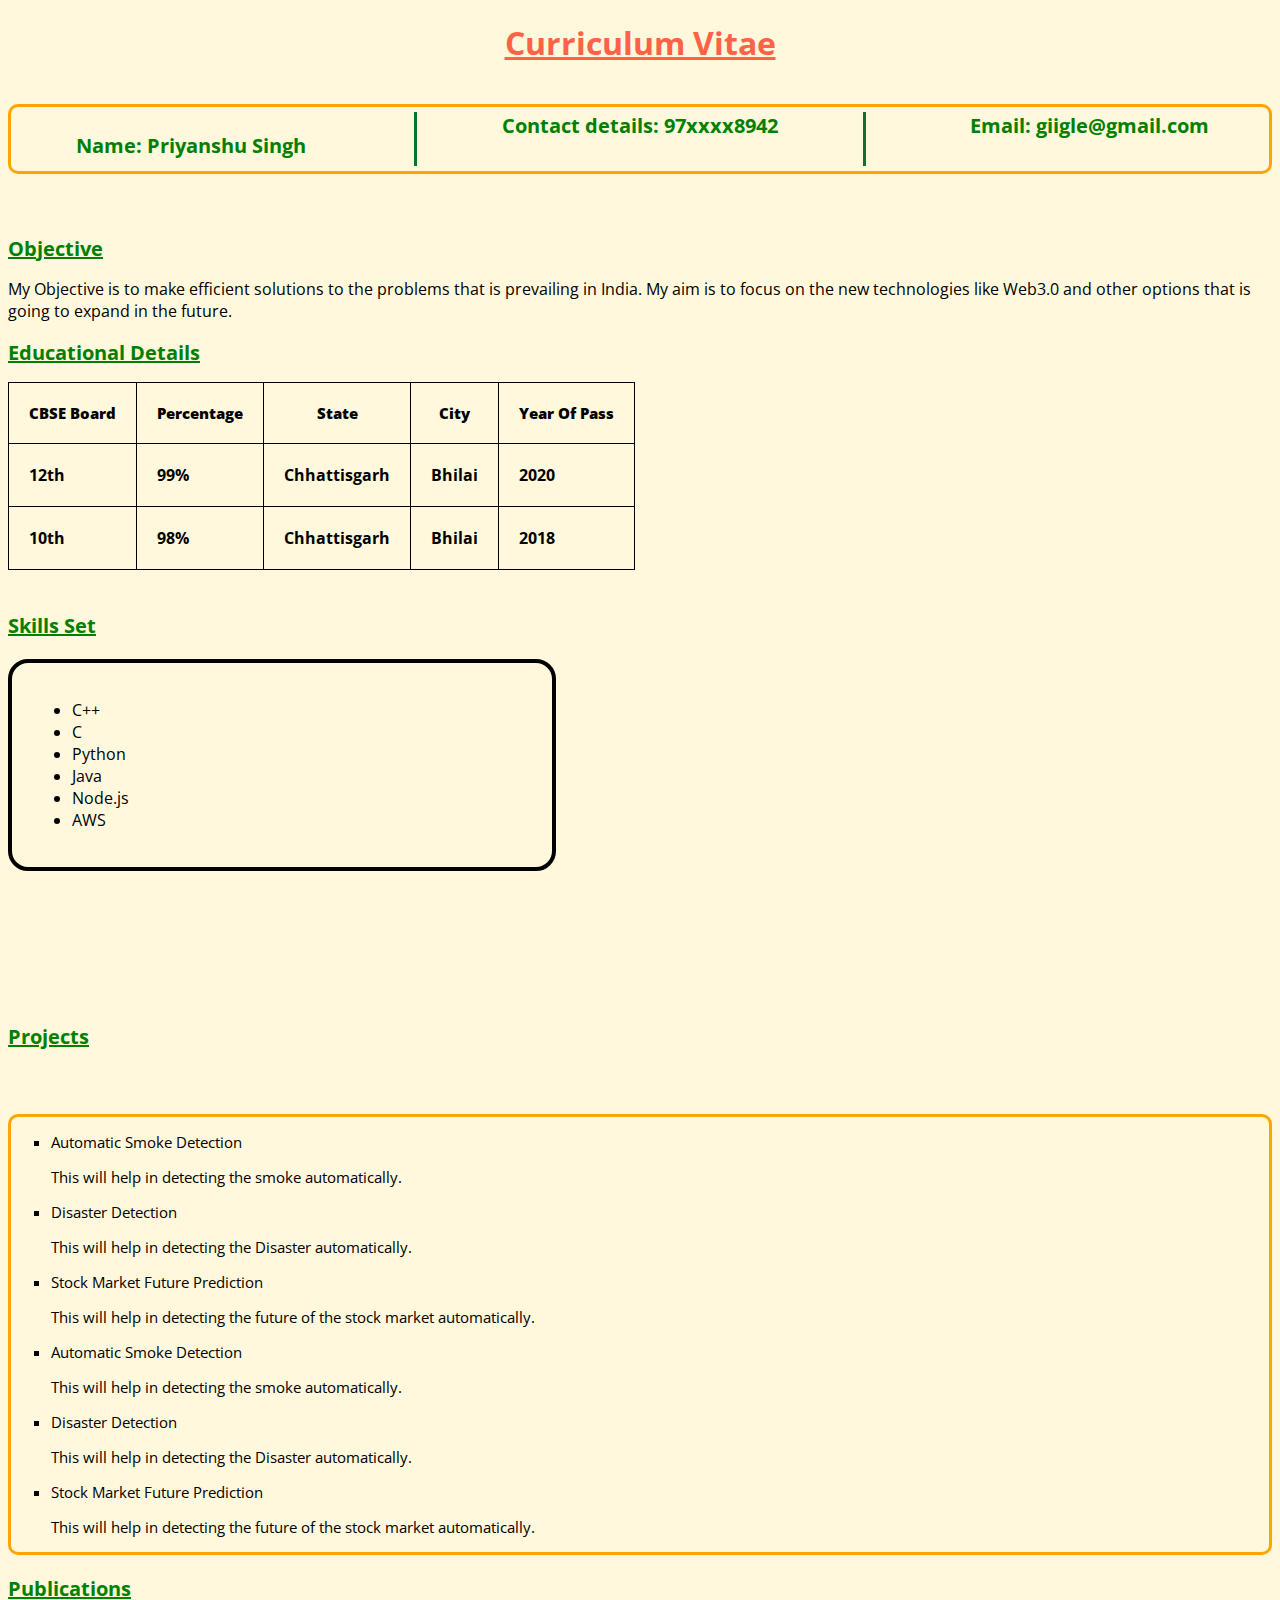
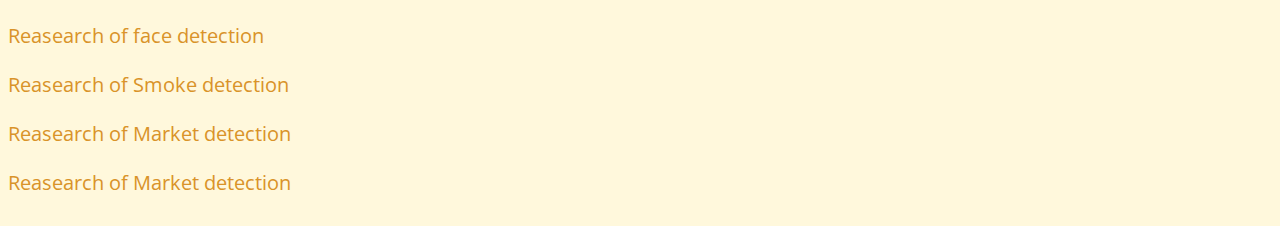
==== commit f574b54e: "Merge 98f65a52b372ed51dbd388020c0ec68bd324f1e0 into 0755d819161ddc8186816af18c7dc080170edc32" ====
--- a/index.html
+++ b/index.html
@@ -88,13 +88,9 @@
     <!-- Div class for the details -->
     <div class="details">
         <h3>
-            <p style="
-            padding-top: 0px;">Name: Priyanshu Singh</p>
-            <p style="
-            padding-top: 20px;">Contact details: 97xxxx8942</p>
-            <p style="
-            padding-top: 20px;
-            ">Email: giigle@gmail.com</p>
+            <p>Name: Priyanshu Singh</p>
+            <p>Contact details: 97xxxx8942</p>
+            <p>Email: giigle@gmail.com</p>
     </h3>
     </div>
     <br><br>
@@ -133,23 +129,17 @@
             <tr>
                 <td>12th</td>
                 <td>99%</td>
-                <td style="
-                padding: 0px 15px;">Chhattisgarh</td>
-                <td style="
-                padding: 0px 15px;">Bhilai</td>
-                <td style="
-                padding: 0px 15px;">2020</td>
+                <td>Chhattisgarh</td>
+                <td>Bhilai</td>
+                <td>2020</td>
             </tr>
     
             <tr>
                 <td>10th</td>
                 <td>98%</td>
-                <td style="
-                padding: 0px 15px;">Chhattisgarh</td>
-                <td style="
-                padding: 0px 15px;">Bhilai</td>
-                <td style="
-                padding: 0px 15px;">2018</td>
+                <td>Chhattisgarh</td>
+                <td>Bhilai</td>
+                <td>2018</td>
             </tr>
         </table>
     </div>
@@ -175,6 +165,12 @@
             </div>
             <div class="list-style">
                 <li>Java</li>
+            </div>
+            <div class="list-style">
+                <li>Node.js</li>
+            </div>
+            <div class="list-style">
+                <li>AWS</li>
             </div>
         </ul>
     </div>
@@ -201,8 +197,7 @@
             <li>Stock Market Future Prediction <p>This will help in detecting the future of the stock market automatically.</p></li>
        </ul>
     </div>
-    <br>
-    <br>
+
     <div class="publication-title">
         <h3><u>Publications</u></h3>
     </div>
